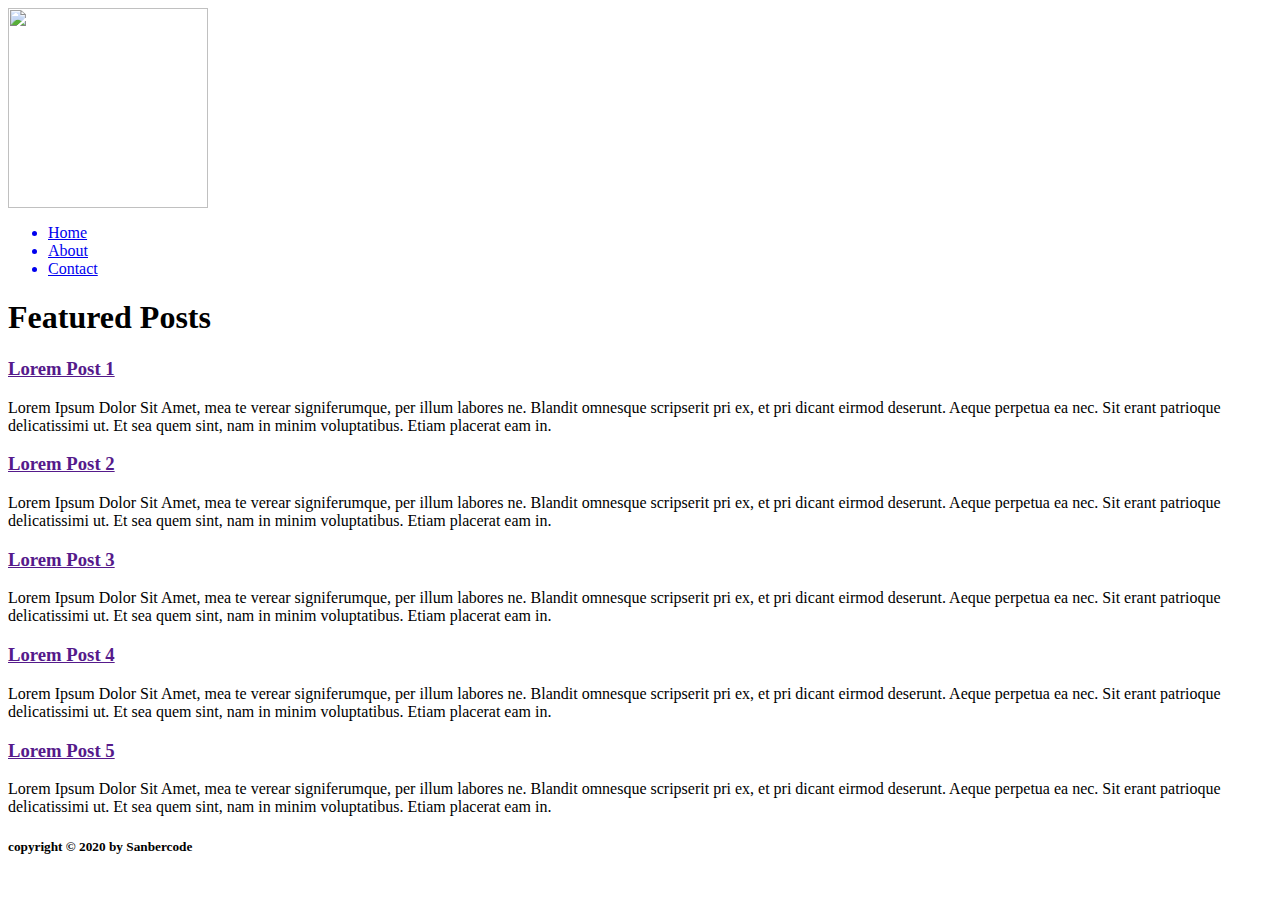
==== Tugas-2/index.html @ 02dc3d4b "Init Tugas-2" ====
<html>
  <head>
    <link href="public/css/style.css" rel="stylesheet" />
    <link href="https://fonts.googleapis.com/css?family=Slabo+27px" rel="stylesheet">
  </head>
  <body>
    <header>
      <img id="logo" src="public/css/logo.png" width="200px" />
      <nav>
        <ul>
          <a href="index.html"><li>Home</li></a>
          <a href="about.html"><li>About</li></a>
          <a href="contact.html"><li>Contact</li></a>
        </ul>
      </nav>
    </header>
    <section>
      <h1>Featured Posts</h1>
      <div id="article-list">
        <div>
          <a href=""><h3>Lorem Post 1</h3></a>
          <p>
            Lorem Ipsum Dolor Sit Amet, mea te verear signiferumque, per illum labores ne. Blandit omnesque scripserit pri ex, et pri dicant eirmod deserunt. Aeque perpetua ea nec. Sit erant patrioque delicatissimi ut. Et sea quem sint, nam in minim voluptatibus. Etiam placerat eam in.
          </p>
        </div>
        <div>
          <a href=""><h3>Lorem Post 2</h3></a>
          <p>
            Lorem Ipsum Dolor Sit Amet, mea te verear signiferumque, per illum labores ne. Blandit omnesque scripserit pri ex, et pri dicant eirmod deserunt. Aeque perpetua ea nec. Sit erant patrioque delicatissimi ut. Et sea quem sint, nam in minim voluptatibus. Etiam placerat eam in.
          </p>
        </div>
        <div>
          <a href=""><h3>Lorem Post 3</h3></a>
          <p>
            Lorem Ipsum Dolor Sit Amet, mea te verear signiferumque, per illum labores ne. Blandit omnesque scripserit pri ex, et pri dicant eirmod deserunt. Aeque perpetua ea nec. Sit erant patrioque delicatissimi ut. Et sea quem sint, nam in minim voluptatibus. Etiam placerat eam in.
          </p>
        </div>
        <div>
          <a href=""><h3>Lorem Post 4</h3></a>
          <p>
            Lorem Ipsum Dolor Sit Amet, mea te verear signiferumque, per illum labores ne. Blandit omnesque scripserit pri ex, et pri dicant eirmod deserunt. Aeque perpetua ea nec. Sit erant patrioque delicatissimi ut. Et sea quem sint, nam in minim voluptatibus. Etiam placerat eam in.
          </p>
        </div>
        <div>
          <a href=""><h3>Lorem Post 5</h3></a>
          <p>
            Lorem Ipsum Dolor Sit Amet, mea te verear signiferumque, per illum labores ne. Blandit omnesque scripserit pri ex, et pri dicant eirmod deserunt. Aeque perpetua ea nec. Sit erant patrioque delicatissimi ut. Et sea quem sint, nam in minim voluptatibus. Etiam placerat eam in.
          </p>
        </div>
      </div>
    </section>
    <footer>
      <h5>copyright &copy; 2020 by Sanbercode</h5>
    </footer>
  </body>
</html>
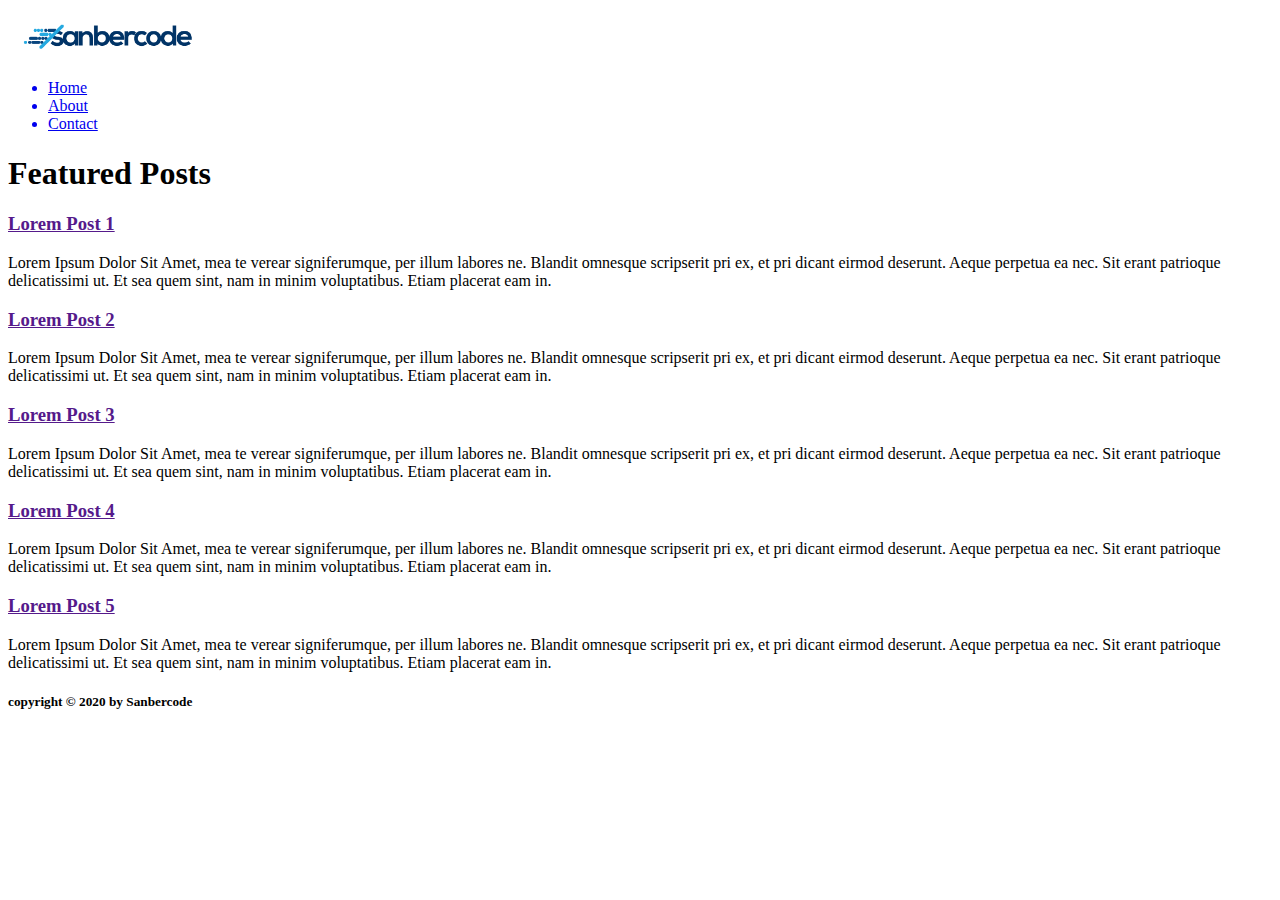
==== commit 1166988e: "Create contact.html" ====
--- a/Tugas-2/index.html
+++ b/Tugas-2/index.html
@@ -5,7 +5,7 @@
   </head>
   <body>
     <header>
-      <img id="logo" src="public/css/logo.png" width="200px" />
+      <img id="logo" src="public/img/logo.png" width="200px" />
       <nav>
         <ul>
           <a href="index.html"><li>Home</li></a>
--- a/Tugas-2/public/css/style.css
+++ b/Tugas-2/public/css/style.css
@@ -0,0 +1,3 @@
+table {
+    margin-bottom: 30px;
+}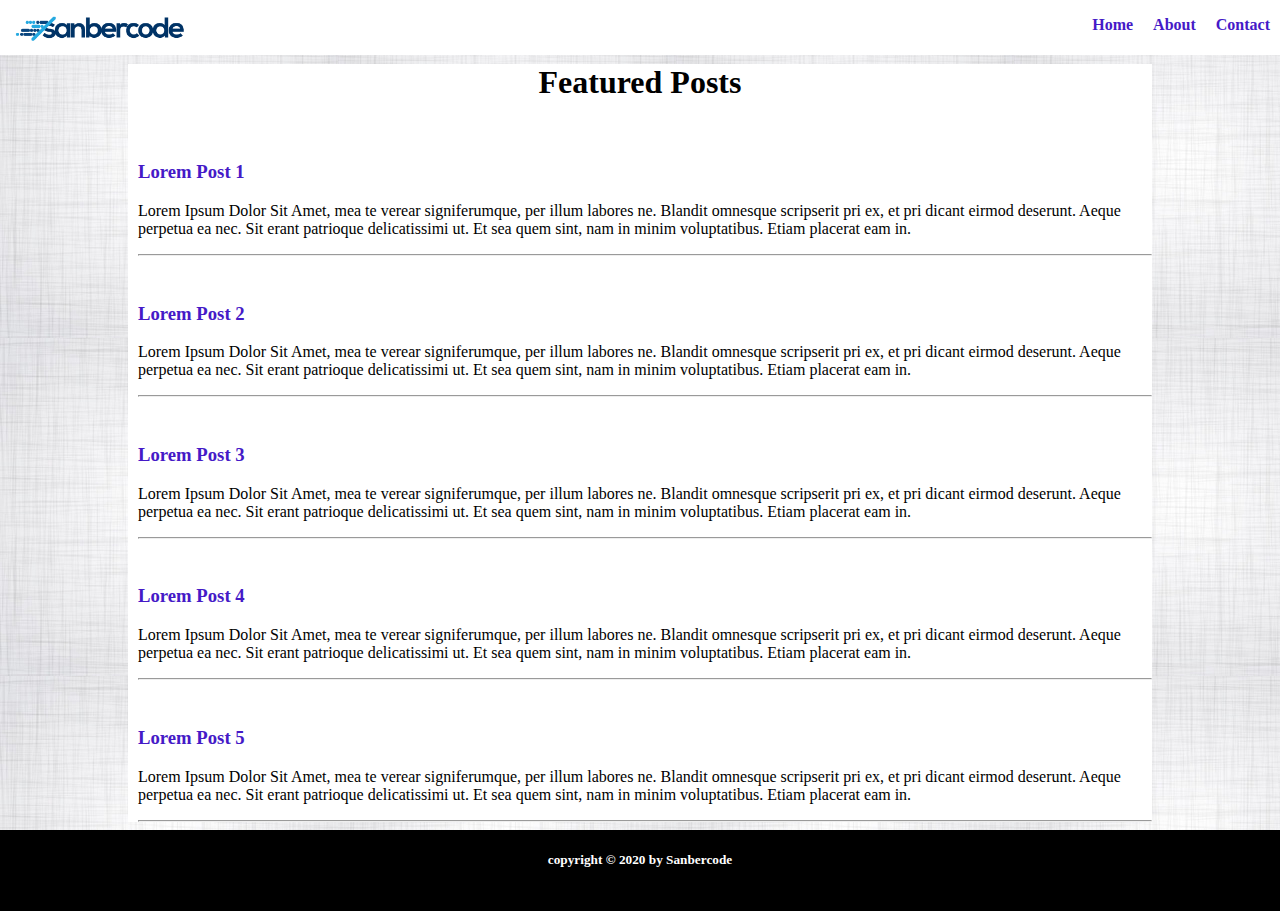
==== commit cfe93d51: "Add index.js" ====
--- a/Tugas-2/index.html
+++ b/Tugas-2/index.html
@@ -3,7 +3,7 @@
     <link href="public/css/style.css" rel="stylesheet" />
     <link href="https://fonts.googleapis.com/css?family=Slabo+27px" rel="stylesheet">
   </head>
-  <body>
+  <body id="index-body">
     <header>
       <img id="logo" src="public/img/logo.png" width="200px" />
       <nav>
@@ -14,6 +14,7 @@
         </ul>
       </nav>
     </header>
+
     <section>
       <h1>Featured Posts</h1>
       <div id="article-list">
@@ -22,33 +23,39 @@
           <p>
             Lorem Ipsum Dolor Sit Amet, mea te verear signiferumque, per illum labores ne. Blandit omnesque scripserit pri ex, et pri dicant eirmod deserunt. Aeque perpetua ea nec. Sit erant patrioque delicatissimi ut. Et sea quem sint, nam in minim voluptatibus. Etiam placerat eam in.
           </p>
+          <hr>
         </div>
         <div>
           <a href=""><h3>Lorem Post 2</h3></a>
           <p>
             Lorem Ipsum Dolor Sit Amet, mea te verear signiferumque, per illum labores ne. Blandit omnesque scripserit pri ex, et pri dicant eirmod deserunt. Aeque perpetua ea nec. Sit erant patrioque delicatissimi ut. Et sea quem sint, nam in minim voluptatibus. Etiam placerat eam in.
           </p>
+          <hr>
         </div>
         <div>
           <a href=""><h3>Lorem Post 3</h3></a>
           <p>
             Lorem Ipsum Dolor Sit Amet, mea te verear signiferumque, per illum labores ne. Blandit omnesque scripserit pri ex, et pri dicant eirmod deserunt. Aeque perpetua ea nec. Sit erant patrioque delicatissimi ut. Et sea quem sint, nam in minim voluptatibus. Etiam placerat eam in.
           </p>
+          <hr>
         </div>
         <div>
           <a href=""><h3>Lorem Post 4</h3></a>
           <p>
             Lorem Ipsum Dolor Sit Amet, mea te verear signiferumque, per illum labores ne. Blandit omnesque scripserit pri ex, et pri dicant eirmod deserunt. Aeque perpetua ea nec. Sit erant patrioque delicatissimi ut. Et sea quem sint, nam in minim voluptatibus. Etiam placerat eam in.
           </p>
+          <hr>
         </div>
         <div>
           <a href=""><h3>Lorem Post 5</h3></a>
           <p>
             Lorem Ipsum Dolor Sit Amet, mea te verear signiferumque, per illum labores ne. Blandit omnesque scripserit pri ex, et pri dicant eirmod deserunt. Aeque perpetua ea nec. Sit erant patrioque delicatissimi ut. Et sea quem sint, nam in minim voluptatibus. Etiam placerat eam in.
           </p>
+          <hr>
         </div>
       </div>
     </section>
+    
     <footer>
       <h5>copyright &copy; 2020 by Sanbercode</h5>
     </footer>
--- a/Tugas-2/public/css/style.css
+++ b/Tugas-2/public/css/style.css
@@ -1,3 +1,75 @@
+header {
+    width: 100%;
+    background-color: white;
+    position: fixed;
+    top: 0;
+}
+
+#index-body {
+    margin: 0;
+    width: 100%;
+    background-image: url('../img/pattern.jpg')
+}
+
+section {
+    background-color: white;
+    width: 80%;
+    margin:auto;
+    margin-top: 5%;
+}
+
+nav {
+    float: right;
+}
+
+h1 {
+    text-align:center;
+}
+
+a {
+    text-decoration: none;
+    color: #451ac7;
+    font-weight: bolder;
+}
+
+nav a {
+    float: left;
+}
+
+ul {
+    list-style: none;
+}
+
+ul li {
+    padding-left: 10px;
+    margin-right: 10px;
+}
+
 table {
     margin-bottom: 30px;
+}
+
+td {
+    width: 10px;
+    padding-bottom: 10px;
+}
+
+footer {
+    text-align: center;
+    background-color: black;
+    color: white;
+    height: 9%;
+    width: 100%;
+    bottom: 0;
+    display: inline-block;
+}
+
+#article-list div {
+    padding-top: 20px;
+    padding-left: 10px;
+}
+
+.back-to-index {
+    position: fixed;
+    bottom: 10px;
 }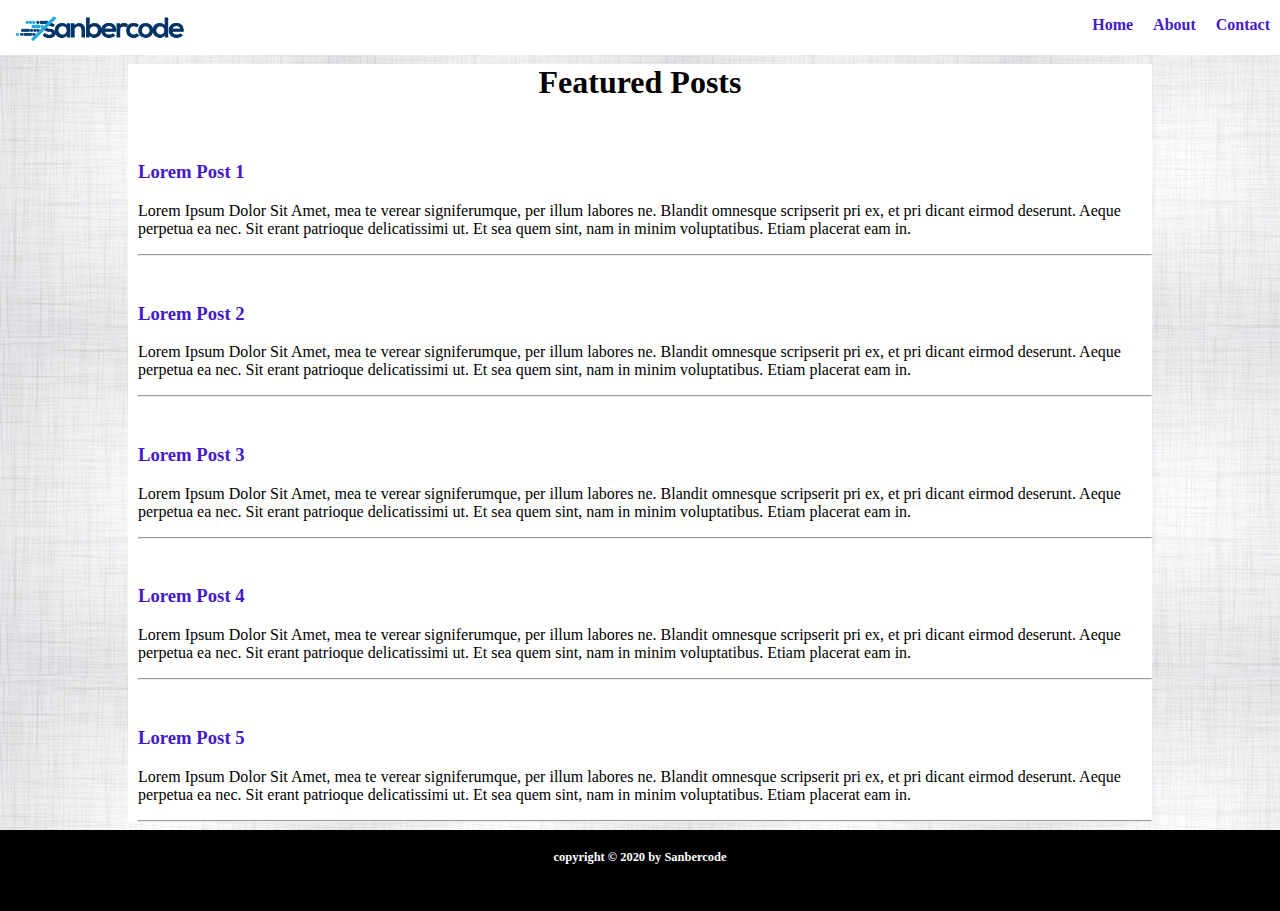
==== commit bac1c0e3: "Change styling" ====
--- a/Tugas-2/index.html
+++ b/Tugas-2/index.html
@@ -3,7 +3,7 @@
     <link href="public/css/style.css" rel="stylesheet" />
     <link href="https://fonts.googleapis.com/css?family=Slabo+27px" rel="stylesheet">
   </head>
-  <body id="index-body">
+  <body>
     <header>
       <img id="logo" src="public/img/logo.png" width="200px" />
       <nav>
--- a/Tugas-2/public/css/style.css
+++ b/Tugas-2/public/css/style.css
@@ -5,7 +5,7 @@
     top: 0;
 }
 
-#index-body {
+body {
     margin: 0;
     width: 100%;
     background-image: url('../img/pattern.jpg')
@@ -56,6 +56,7 @@
 
 footer {
     text-align: center;
+    font-size: 15px;
     background-color: black;
     color: white;
     height: 9%;
@@ -69,7 +70,20 @@
     padding-left: 10px;
 }
 
+.contact-us {
+    margin-left: 10px;
+}
+
+.about-data {
+    padding-bottom: 10px;
+}
+
+table {
+    margin-left: 10px;
+}
+
 .back-to-index {
     position: fixed;
     bottom: 10px;
+    margin-left: 10px;
 }